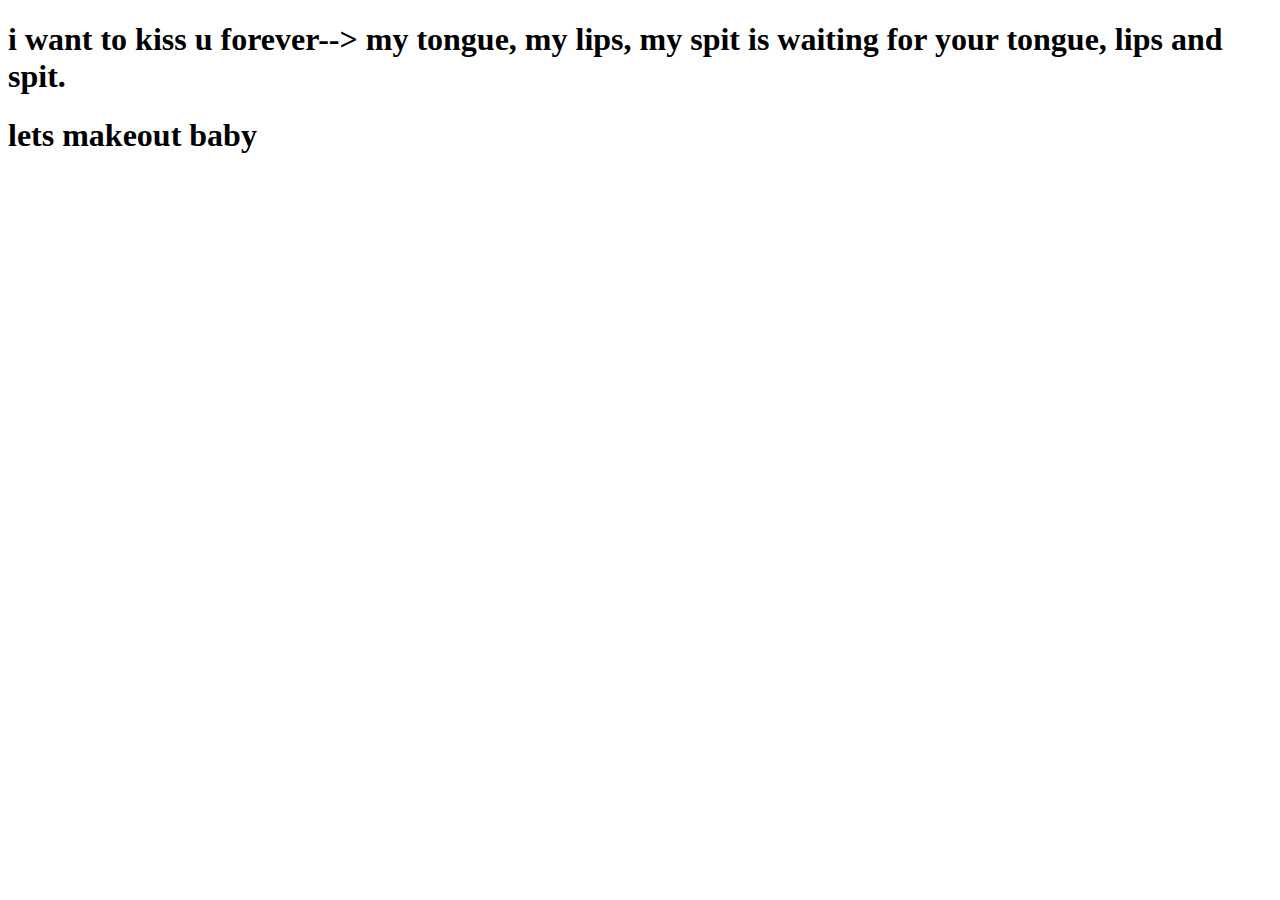
==== m2.html @ 075a98ab "Add files via upload" ====
<!DOCTYPE html>
<html lang="en" dir="ltr">
  <head>
    <meta charset="utf-8">
    <title></title>
  </head>
  <body>
    <h1>i want to kiss u forever--> my tongue, my lips, my spit is waiting for your tongue, lips and spit.</h1>
    <h1>lets makeout baby</h1>
  </body>
</html>
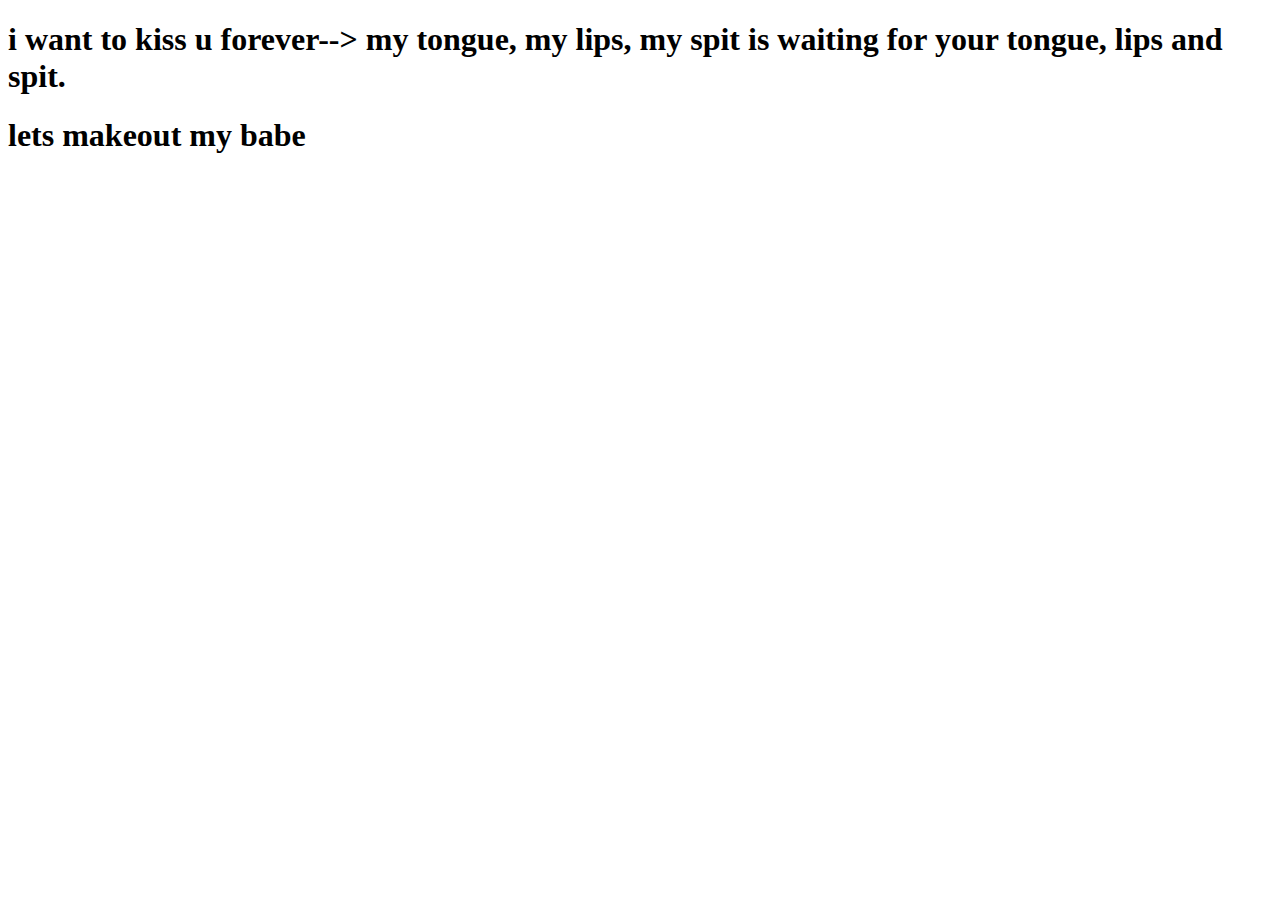
==== commit da11e753: "Update m2.html" ====
--- a/m2.html
+++ b/m2.html
@@ -6,6 +6,6 @@
   </head>
   <body>
     <h1>i want to kiss u forever--> my tongue, my lips, my spit is waiting for your tongue, lips and spit.</h1>
-    <h1>lets makeout baby</h1>
+    <h1>lets makeout my babe</h1>
   </body>
 </html>
